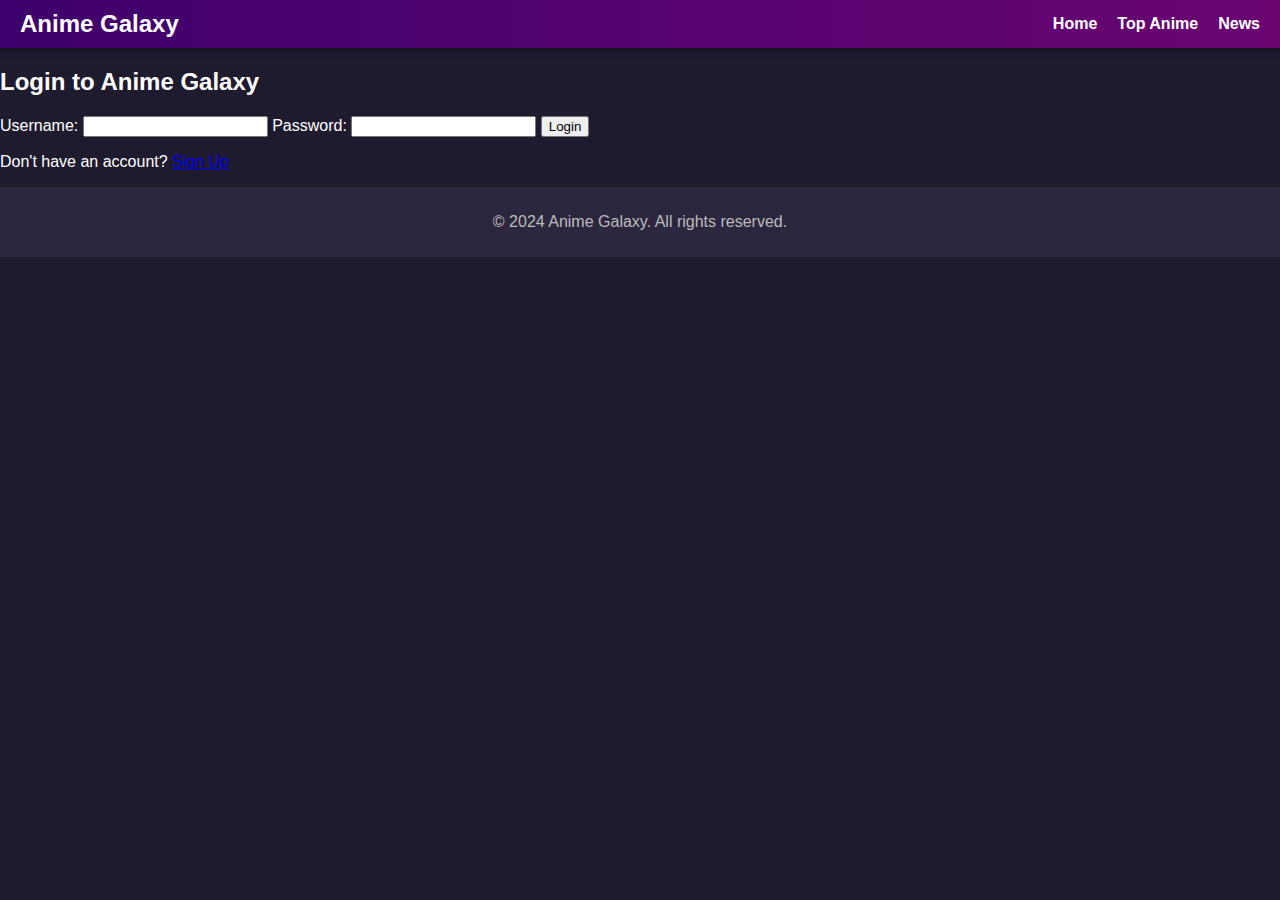
==== login.html @ 14c5fdf8 "Create login.html" ====
<!DOCTYPE html>
<html lang="en">
<head>
    <meta charset="UTF-8">
    <meta name="viewport" content="width=device-width, initial-scale=1.0">
    <title>Login</title>
    <link rel="stylesheet" href="style.css">
</head>
<body>
    <header class="header">
        <h1>Anime Galaxy</h1>
        <nav>
            <ul>
                <li><a href="index.html">Home</a></li>
                <li><a href="top-anime.html">Top Anime</a></li>
                <li><a href="news.html">News</a></li>
            </ul>
        </nav>
    </header>

    <main>
        <section class="login-section">
            <h2>Login to Anime Galaxy</h2>
            <form>
                <label for="username">Username:</label>
                <input type="text" id="username" name="username" required>
                <label for="password">Password:</label>
                <input type="password" id="password" name="password" required>
                <button type="submit">Login</button>
                <p>Don't have an account? <a href="signup.html">Sign Up</a></p>
            </form>
        </section>
    </main>

    <footer>
        <p>&copy; 2024 Anime Galaxy. All rights reserved.</p>
    </footer>
</body>
</html>
---- style.css ----
/* General Styles */
body {
    margin: 0;
    font-family: Arial, sans-serif;
    color: white;
    background: #1f1b2e;
}

.header {
    background: linear-gradient(90deg, #3e006c, #6a0572);
    padding: 10px 20px;
    display: flex;
    justify-content: space-between;
    align-items: center;
    box-shadow: 0 4px 6px rgba(0, 0, 0, 0.3);
}

.header h1 {
    font-size: 24px;
    margin: 0;
}

.header nav ul {
    list-style: none;
    display: flex;
    gap: 20px;
    padding: 0;
    margin: 0;
}

.header nav ul li {
    display: inline;
}

.header nav ul li a {
    text-decoration: none;
    color: white;
    font-weight: bold;
    transition: color 0.3s ease;
}

.header nav ul li a:hover {
    color: #f39c12;
}

.hero {
    display: flex;
    justify-content: center;
    align-items: center;
    height: 300px;
    background: linear-gradient(90deg, #6a0572, #3e006c);
    text-align: center;
}

.hero h2 {
    font-size: 36px;
    margin-bottom: 10px;
}

.hero p {
    font-size: 18px;
    margin-bottom: 20px;
}

.hero button {
    padding: 10px 20px;
    background-color: #f39c12;
    color: white;
    border: none;
    border-radius: 5px;
    cursor: pointer;
    transition: background 0.3s ease;
}

.hero button:hover {
    background-color: #d87b00;
}

/* Search Section */
.search-section {
    display: flex;
    justify-content: center;
    gap: 10px;
    padding: 20px;
    background: #282341;
}

#search-bar {
    padding: 10px;
    width: 50%;
    border: 1px solid #555;
    border-radius: 5px;
}

#filter {
    padding: 10px;
    border: 1px solid #555;
    border-radius: 5px;
    background: #3e3a5e;
    color: white;
}

/* Catalog */
.catalog {
    padding: 20px;
    text-align: center;
}

.catalog h2 {
    font-size: 28px;
    margin-bottom: 20px;
}

.anime-list {
    display: grid;
    grid-template-columns: repeat(auto-fit, minmax(200px, 1fr));
    gap: 20px;
}

.anime-item {
    background: #2c273f;
    padding: 15px;
    border-radius: 10px;
    box-shadow: 0 4px 6px rgba(0, 0, 0, 0.3);
    transition: transform 0.3s ease, box-shadow 0.3s ease;
    text-align: center;
}

.anime-item img {
    width: 100%;
    border-radius: 10px;
}

.anime-item h3 {
    margin: 10px 0;
    font-size: 18px;
}

.anime-item p {
    margin: 5px 0;
    font-size: 14px;
    color: #ccc;
}

.anime-item button {
    padding: 8px 15px;
    background-color: #f39c12;
    color: white;
    border: none;
    border-radius: 5px;
    cursor: pointer;
    transition: background 0.3s ease;
}

.anime-item button:hover {
    background-color: #d87b00;
}

.anime-item:hover {
    transform: translateY(-5px);
    box-shadow: 0 8px 15px rgba(0, 0, 0, 0.4);
}

/* Favorites Section */
.favorites-section {
    padding: 20px;
    background: linear-gradient(90deg, #3e006c, #6a0572);
    color: white;
}

.favorites-section h2 {
    text-align: center;
    margin-bottom: 20px;
}

/* About Section */
.about {
    padding: 20px;
    background: #1f1b2e;
    color: white;
    text-align: center;
}

.about h2 {
    font-size: 28px;
    margin-bottom: 10px;
}

.about p {
    font-size: 16px;
}

/* Footer */
footer {
    background: #2c273f;
    text-align: center;
    padding: 10px;
    color: #bbb;
}
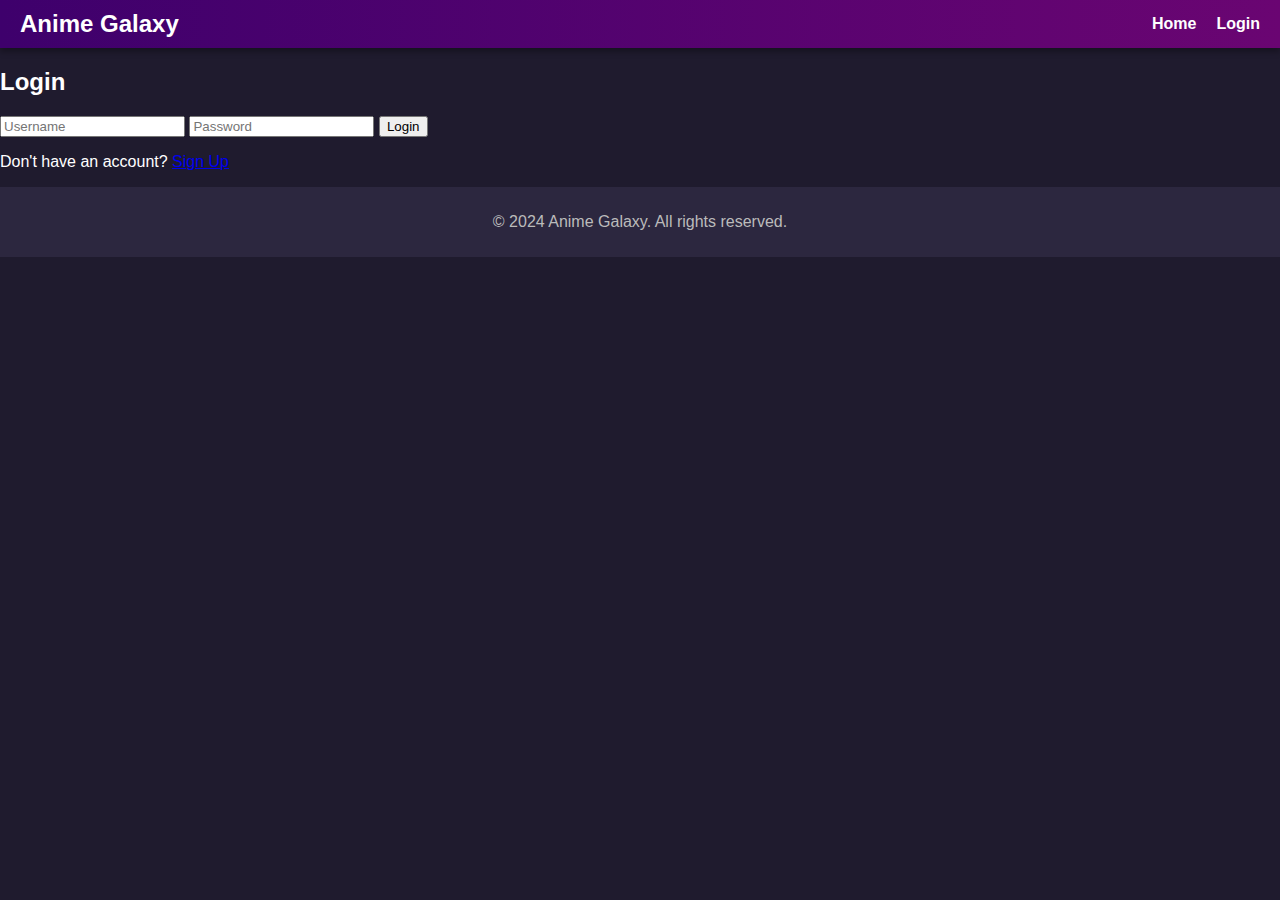
==== commit a91aa39f: "Update login.html" ====
--- a/login.html
+++ b/login.html
@@ -12,20 +12,17 @@
         <nav>
             <ul>
                 <li><a href="index.html">Home</a></li>
-                <li><a href="top-anime.html">Top Anime</a></li>
-                <li><a href="news.html">News</a></li>
+                <li><a href="login.html">Login</a></li>
             </ul>
         </nav>
     </header>
 
     <main>
-        <section class="login-section">
-            <h2>Login to Anime Galaxy</h2>
-            <form>
-                <label for="username">Username:</label>
-                <input type="text" id="username" name="username" required>
-                <label for="password">Password:</label>
-                <input type="password" id="password" name="password" required>
+        <section class="login-form">
+            <h2>Login</h2>
+            <form action="#" method="POST">
+                <input type="text" placeholder="Username" required>
+                <input type="password" placeholder="Password" required>
                 <button type="submit">Login</button>
                 <p>Don't have an account? <a href="signup.html">Sign Up</a></p>
             </form>
